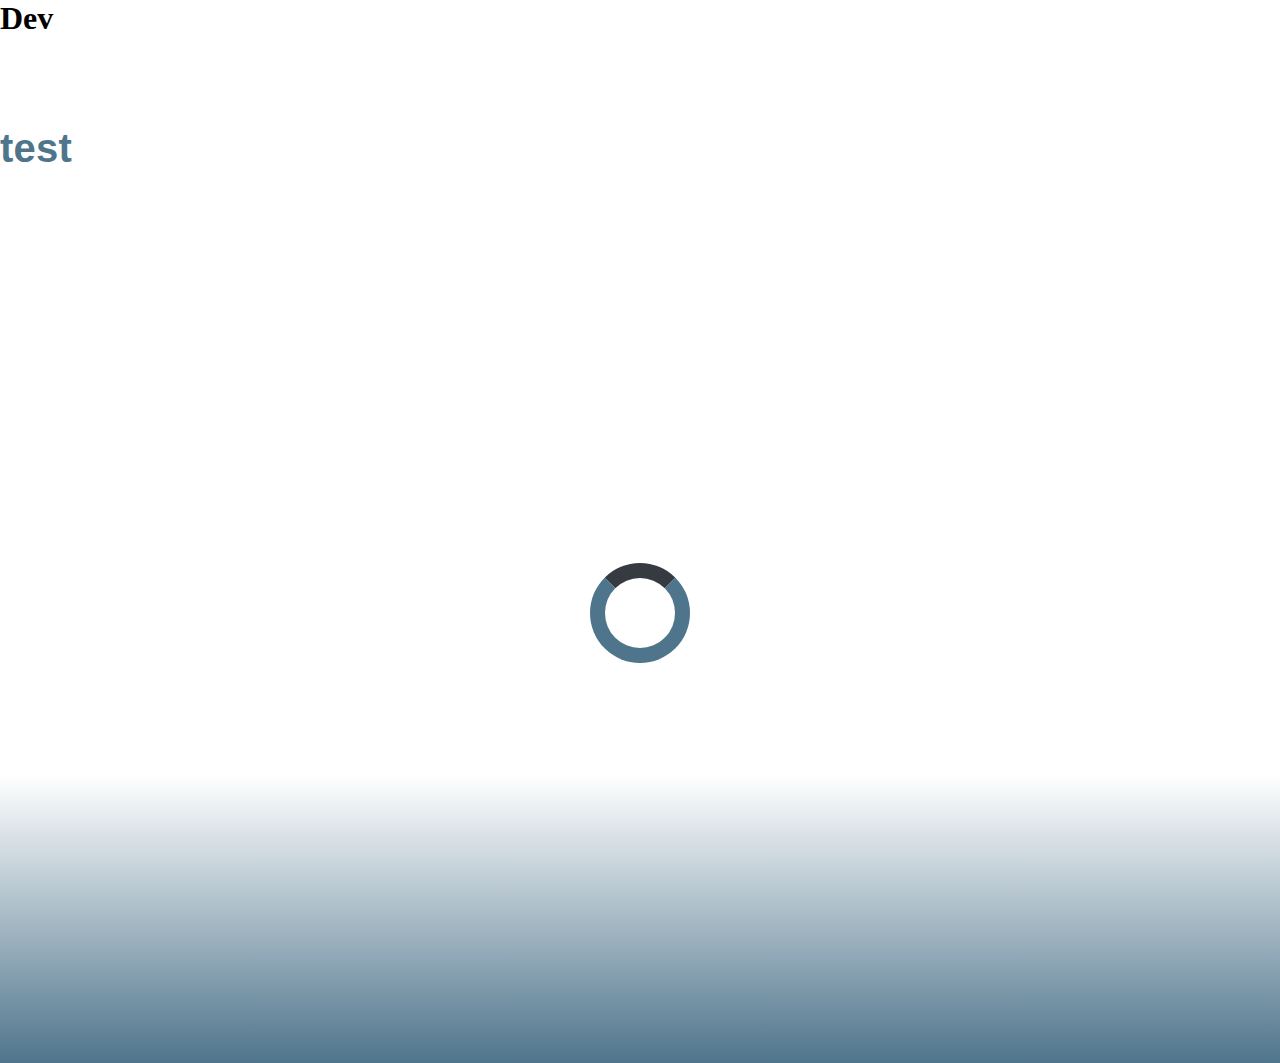
==== index.html @ 184bda40 "Merge pull request #2 from tarahroh/Test" ====
<!DOCTYPE html>
<html lang="en">

<head>
    <meta name="viewport" content="width=device-width, initial-scale=1.0" />
    <link href="@import url('https://fonts.googleapis.com/css2?family=Montserrat:wght@300&display=swap">
    <link href="CSS/index.css" rel="stylesheet" type="text/css">
    <meta charset="UTF-8">
    <meta http-equiv="X-UA-Compatible" content="IE=edge">
    <meta name="viewport" content="width=device-width, initial-scale=1.0">
    <title>Tara's Website homepage</title>
    <!-- Global site tag (gtag.js) - Google Analytics -->
    <script async src="https://www.googletagmanager.com/gtag/js?id=G-P39GYZEYTX"></script>
    <script>
        window.dataLayer = window.dataLayer || [];
        function gtag() { dataLayer.push(arguments); }
        gtag('js', new Date());

        gtag('config', 'G-P39GYZEYTX');
    </script>
    <!-- Hotjar Tracking Code for https://tarahroh.github.io/UX_UI_HW_19/ -->
    <script>
        (function (h, o, t, j, a, r) {
            h.hj = h.hj || function () { (h.hj.q = h.hj.q || []).push(arguments) };
            h._hjSettings = { hjid: 2651375, hjsv: 6 };
            a = o.getElementsByTagName('head')[0];
            r = o.createElement('script'); r.async = 1;
            r.src = t + h._hjSettings.hjid + j + h._hjSettings.hjsv;
            a.appendChild(r);
        })(window, document, 'https://static.hotjar.com/c/hotjar-', '.js?sv=');
    </script>
</head>

<body>
    <H1>Dev</H1>
    <h2>test</h2>
    <div class="modal_background">
        <div class="modal">
            <button class="close">X</button>
            <label for="name">Download Successful</label>
            <p>Thank you for wanting to see my Resume!</h3>
            <p class=smalltext> This file has been downloaded to your computer.</p>

        </div>
    </div>
    </div>
    <div class="wholepage On">
        <header>
            <div class="TopBar"></div>
            <nav>
                <a href="./index.html"><img id="logo" src="./Images/Websitesigniture_v1.png" href="./index.html"
                        alt="TRohan Logo">
                </a>
                <ul class="nav">
                    <il> <a id="Home" class="UxNavBar" href="./index.html">Home</a></il>

                    <il><a id="About" class="UxNavBar" href="#">About</a></il>

                    <il><a id="Casestudies" class="UxNavBar" href="./Casestudies/index.html">Case Studies</a></il>

                    <il><a id="Industrial" class="UxNavBar" href="#">Industrial Design</a></il>

                    <img class="Industrialarrow" src="./Images/industrialarrow.svg">
                </ul>
            </nav>
        </header>
        <section class="HeroPage">
            <main>
                <H2>Hi there!</H2>
                <p>Welcome to my website. </p>
                <h4>My name is Tara,</h4>
                <p>Multidisciplinary designer that specialises in industrial design and User experience. I am passionate
                    about
                    creating beautifully useful designs that are made for the user. </p>
                <h4>Skills Include...</h4>
                <p>Human Centered Design Research.
                <p>Concept development.</p>
                <p>Visual prototyping and wireframing</p>
                <p>User interface development </p>
                <div class="accordion">
                    <div class="label">
                        <img id="A" class="skill" src="./Images/AdobeXd.png">
                        <img id="B" class="skill" src="./Images/figma.png">
                        <img id="C" class="skill" src="./Images/AdobeIlustrator.png">
                        <img id="D" class="skill" src="./Images/AdobePhotoshop-1.png">
                        <img id="E" class="skill" src="./Images/AdobePremierPro.png">
                        <img id="F" class="skill" src="./Images/AdobeAfterEffects-2.png">
                        <img id="G" class="skill" src="./Images/SolidWorks.png">
                        <img id="H" class="skill" src="./Images/Fusion 360.png">
                        <p class="smalltext">To see examples of particualr skills, please select one software icons
                            above.</p>
                        <div class="examples">
                            <div class="XD">
                                <dl>
                                    <dt><a href="#">Project 1</a></dt>
                                    <dt><a href="#">Project 2</a></dt>
                                </dl>
                            </div>
                            <div class="figma">
                                <dl>
                                    <dt><a href="#">Project 3</a></dt>
                                    <dt><a href="#">Project 4</a></dt>
                                </dl>
                            </div>
                            <div class="iL">
                                <dl>
                                    <dt><a href="#">Project 5</a></dt>
                                    <dt><a href="#">Project 6</a></dt>
                                </dl>
                            </div>
                            <div class="Ps">
                                <dl>
                                    <dt><a href="#">Project 7</a></dt>
                                    <dt><a href="#">Project 8</a></dt>
                                </dl>
                            </div>
                            <div class="Pr">
                                <dl>
                                    <dt><a href="#">Project 9</a></dt>
                                    <dt><a href="#">Project 10</a></dt>
                                </dl>
                            </div>
                            <div class="Ae">
                                <dl>
                                    <dt><a href="#">Project 11</a></dt>
                                    <dt><a href="#">Project 12</a></dt>
                                </dl>
                            </div>
                            <div class="SolidWorks">
                                <dl>
                                    <dt><a href="#">Project 13</a></dt>
                                    <dt><a href="#">Project 14</a></dt>
                                </dl>
                            </div>
                            <div class="fusion">
                                <dl>
                                    <dt><a href="#">Project 15</a></dt>
                                    <dt><a href="#">Project 16</a></dt>
                                </dl>
                            </div>
                        </div>

                    </div>
                </div>
                <button>Let's Chat</button>

            </main>
            <aside>
                <div class="nested">
                    <button id="resumeButton" class="pdf">Resumé</button>
                    <button class="pdf">Portfolio</button>
                </div>
                <div><img class="Coverimage" src="./Images/Cover image.png"></div>

            </aside>
        </section>


        <section class=Designskills>
            <div class="UserResearch">
                <div><img src="./Images/chat.png"></div>

                <h4 class="skillTitle">User Research</h4>
                <p class="description">Lorem ipsum dolor sit amet consectetur adipisicing elit. Possimus libero
                    ullam
                    nam ea velit mollitia
                    repudiandae tempora repellendus quisquam ipsam sed, quae reprehenderit quaerat modi! Nesciunt
                    numquam
                    eaque ea laborum!</p>

            </div>
            <div class="UserInterface">
                <div><img src="./Images/Actions - Controls - shrink-screen--filled - 24@2x.png"></div>
                <div>
                    <h4 class="skillTitle">User interface Design</h4>
                </div>
                <div>
                    <p class="description">Lorem ipsum dolor sit amet consectetur adipisicing elit. Possimus libero
                        ullam
                        nam ea velit mollitia
                        repudiandae tempora repellendus quisquam ipsam sed, quae reprehenderit quaerat modi! Nesciunt
                        numquam
                        eaque ea laborum!</p>
                </div>
            </div>
            <div class="Industrial">
                <div><img src="./Images/Toolset.png"></div>
                <h4 class="skillTitle">Industrial Design</h4>
                <p class="description">Lorem ipsum dolor sit amet consectetur adipisicing elit. Possimus libero ullam
                    nam ea velit mollitia
                    repudiandae tempora repellendus quisquam ipsam sed, quae reprehenderit quaerat modi! Nesciunt
                    numquam
                    eaque ea laborum!</p>
            </div>
        </section>

        <section class="footer">


            <div class="socialmedia">
                <img class="sociallinks" src="./Images/Email.png" alt="My email">
                <img id="insta" class="sociallinks" src="./Images/instagram@2x.png" alt="My #Instagram">
                <img class="sociallinks" src="./Images/Linkedin.png" alt="my linked in">
            </div>
            <hr>
            <p class="smalltext">© 2021 Tara Design Profile, Australia</p>
            <p id="update" class="smalltext"> Update:21.09.2021</p>
        </section>

    </div>
    <div class="loader">
        <div></div>
    </div>

    <script src="https://code.jquery.com/jquery-3.4.1.js"
        integrity="sha256-WpOohJOqMqqyKL9FccASB9O0KwACQJpFTUBLTYOVvVU=" crossorigin="anonymous"></script>
    <script src="./index.js"></script>
</body>


</html>
---- CSS/index.css ----
* {
    box-sizing:border-box;
    padding:0;
    margin:0;
}
.ln{ 
    border: 1px solid black;}

header{
    margin: 0 0 0 0;
    width:100%;
    height:105px;
    padding:0 0 30px 0;
    position: relative;
    box-shadow:  0 3px 6px rgba(0, 0, 0, 16%);
    display: flex;
    align-items:flex-end;
    flex-direction: column;
}
.loader
{
   height: 100vh;
   overflow: hidden;
   background: linear-gradient(0deg, rgba(79,117,140,1) 0%, rgba(255,255,255,1) 32%);
   position: relative;
   display:flex;
   justify-content: center;
   margin:0;
z-index: 100000;
}

.loader>div { 
    height: 100px;
    width:100px;
    border:15px solid rgb(79,117,140);
border-top:15px solid rgba(53,59,64,1) ;
    position:absolute; 
    margin:auto;
    align-self:center;
    border-radius: 50%;
    animation:spin 1.5s infinite linear;
}
@keyframes spin{
    100%{
        transform: rotate(360deg);
    } 

}
.wholepage{
    display: none;
}

p{font-family: 'Montserrat', sans-serif;
    Font-size: 16px;} 
    
.TopBar{
Width:100%;
position:absolute;
height:25px;
background-color:#2f2f2f;
box-shadow: 0 3px 14px rgba(0, 0, 0, 63%);
z-index: 1;
align-self:flex-start;
}
nav {
    /*border: 1px solid black;*/
    margin:1.5rem 0 0 0;
    width:100%;
    height:40rem;
    display:flex;
    justify-content:space-between;
    align-items:flex-end;
}

ul{
    margin:0;
    height:2rem;
    align-items: baseline;
    justify-content: right;
    padding-right: 3.4%;
} 
a{
    margin:0;
    justify-content: left;
    margin-top: 0rem;
    cursor: pointer;
}
#logo{
    width: 150px;
}
img{
    width: 150px;
  margin-right: auto;
}
#Home{
    width:100%;
    height:40px;
    margin: 4rem 0 0 0;
    font-family: 'Montserrat', sans-serif;
    Font-size: 16px;
    padding: 0 12px 10px 2px;
    text-align: center;
    cursor: pointer;
    text-decoration: none;
    color:#2f2f2f;
    background-image:url("/Images/Cross\ out.png");
    background-repeat: no-repeat;
    background-size:3.8rem;
    background-position: bottom left;}

.UxNavBar {

    height:40px;
    margin: 4rem 0 0 0;
    font-family: 'Montserrat', sans-serif;
    Font-size: 16px;
    padding: 0 12px 5px 2px;
    text-align: center;
    cursor: pointer;
    text-decoration: none;
    color:#2f2f2f;
    justify-content: right;
}

.UxNavBar:hover {
    width:100%;
  
    height:40px;
    margin: 4rem 0 0 0;
    font-family: 'Montserrat', sans-serif;
    Font-size: 16px;
    padding: 0 12px 5px 2px;
    text-align: center;
    cursor: pointer;
    text-decoration: none;
    color:#2f2f2f;
    background-image:url("/Images/underline.png");
    background-repeat: no-repeat;
    background-size:3.8rem;
    background-position: bottom left;
}

.UxNavBar:active {
    width:100%;
    height:40px;
    margin: 4rem 0 0 0;
    font-family: 'Montserrat', sans-serif;
    Font-size: 16px;
    padding: 0 12px 5px 2px;
    text-align: center;
    cursor: pointer;
    text-decoration: none;
    color:#2f2f2f;
    background-image:url("/Images/Cross\ out.png");
    background-repeat: no-repeat;
    background-size:3.8rem;
    background-position: bottom left;
}
.Industrialarrow {
    margin:0;
    padding: 0 0 0 0;
    width:20px;
    cursor: pointer;
    align-self: flex-end;

}
.HeroPage{
    margin: 3% 0 0 8.5%;
}
main {
    float:left;
    max-width: 35%;
   /* border:1px solid black;*/
    font-family: 'Montserrat', sans-serif;
    Font-size: 14px;
    flex-wrap:wrap;
}
h2{
    font-family: 'Montserrat', sans-serif;
    Font-size: 2.5rem;
    font-weight:bold;
    letter-spacing: 0.26px;
    line-height: 30px;
    color: #4F758C;
    
    margin: 0 0 0 0;
    padding: 6rem 0 0 0;
}
h4, label { 
    font-family: 'Montserrat', sans-serif;
    Font-size: 1.625rem;
    font-weight:bold;
    color: #4F758C; 
    padding: 2rem 0 8.1px 0; 
}
.chat{
    margin:9rem 0 5rem 0;
}
.skill{
    margin-top: 3rem;
    margin-bottom: 1rem;
    padding: 16px 16px 0 0;
    width: 11.5%;
    cursor:pointer;
}
.skilllist{
    opacity: 0%;
    padding:1.25rem 0 1.25rem 0
    
}
.skilllist:hover {
    opacity:100%;
    padding:1.25rem 0 1.25rem 0}

button{
    display:block;
    border:none;
    Color: #fafafa;
    background-color:#5f6973;
    Padding: 5.5px 14px;
    border-radius:18px;
    font-size: 14px;
    cursor: pointer;
}
button:hover{
    width:90%;
    height: 90%;
    display:block;
    border:none;
    Color: #fafafa;
    background-color:#5f6973;
    Padding: 5.5px 14px;
    border-radius:18px;
    font-size: 14px;
    cursor: pointer;
}

button:Active {
    background-color: #fafafa;
    color:#5f6973;
    border: 2px solid #6D96A6;
    transition:ease-in-out 300ms 300ms
}

#resumeButton:hover{
    width:90%;
    height: 90%;
    display:block;
    border:none;
    Color:white;
    background-color:#5f6973;
    Padding: 5.5px 14px;
    border-radius:18px;
    font-size: 14px;
    cursor: pointer;
}
.modal_background{
    position: fixed;
    width:100%;
    height:100vh;
    display:flex; 
    margin:0;
    justify-content: center;
    align-items: center;
    background-color:rgba(95, 105, 115, 0.56);
    z-index: 1;
}
.modal{
    background-color:white; 
    width:45%;
    height: 40%;
    border-radius: 18px;
    display:flex;
    justify-content: center;
    align-content: center;
    padding: 1rem;
    text-align: center;
    align-items: stretch;
    justify-content: center;
    flex-direction: column;
    line-height: 3rem;}

.close{
    width:8%;
    display:block;
    align-self: flex-end;
    margin-top: -1.5rem
}
.close:hover{
    width:8%;
    height:15%;
    display:block;
    align-self: flex-end;
    margin-top: -1.5rem
}
aside {
    width:45%;
    margin-right: 8rem;
    float:right;
   /*border: 1px solid black; */
    display:grid;
    grid-template-columns: repeat(1,1fr);
    grid-template-rows: repeat(2,1fr);
    position: sticky;
    align-self: start;
    top:0;

}
.nested{
    display:grid;
    grid-template-columns: 90px 90px;
    grid-template-rows: 29px;
    grid-gap: 16px;
    grid-column: 1/4;
    grid-row: 1/4;
    justify-content: right;
}
.pdf{
    height: auto;
    align-items:flex-end;
    
}
.Coverimage{
    width:110%;
   align-items:flex-end;
   clip-path: inset(0% 4.5% 0% 0%);
   margin: 10% -10% 0 0;
   grid-column: 1/4;
}

.Designskills{
    Padding:2rem 140px 50px 0px;
    Width: 100%;
    display:flex; 
    flex-direction: row;
    justify-content: center;
}

.examples{
    z-index:1;
}

.XD, .figma, .iL, .Ps, .Pr,.Ae, .SolidWorks, .fusion { 
    box-shadow:0 3px 6px rgba(0, 0, 0, 16%);
    font-family: 'Montserrat', sans-serif;
    Font-size: 16px;
    line-height: 3rem;
    margin: 1rem 0 2rem 0;
    padding-left: 2rem;
    display:none;
}
.accordion{
    margin:0 0 4rem 0;
}
.Industrial, .UserInterface, .UserResearch{
   margin:auto;
    display: flex;
   flex-direction: column;
   justify-content: center;
   text-align: center;
   object-fit:scale-down;
   /* grid-area: 1 / 3 /4 / 3;*/
}
.footer {
   /* border: 1px solid black; */
    width: 100%;
   max-height:6rem;
    padding: 0px 0 0px 0;
    display:flex;
    flex-direction: column;

}
.socialmedia {
    width: 100%;
    position:relative;
    align-self: flex-end;
   
    
}
hr {border:none;
    border-bottom: 1px solid #6D96A6;
    box-shadow: 0 2px 2px 0 rgba(0, 0, 0, 0.16);
    }

.sociallinks {
    float:right;
    width:2%;
    position:inline;
    padding: 10px 14px 7px 0; 
    cursor: pointer;
    align-items: baseline;
}

.smalltext {
    font-family: 'SFProText', sans-serif;
    Font-size: 10px;
    font-weight:normal;
    letter-spacing: 0.26px;
    z-index: -1;
}
#update{
    font-family: 'SFProText', sans-serif;
    Font-size: 10px;
    font-weight:normal;
    letter-spacing: 0.26px;
    line-height:30px; 
    margin: 0 0 0 11%;
}


/*@media only screen and (max-width: 600px){}*/
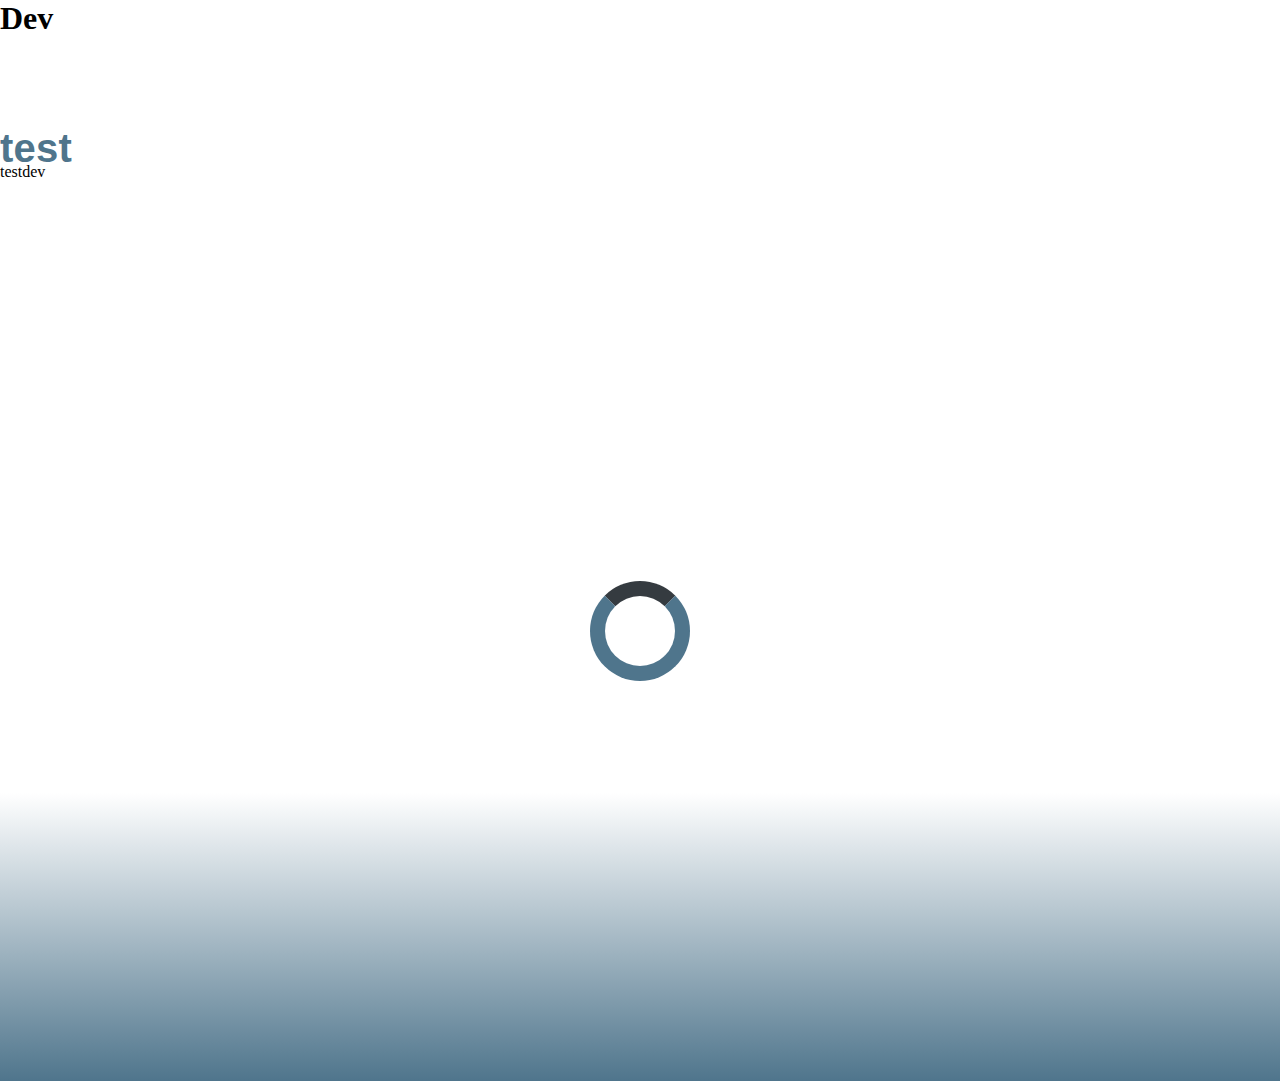
==== commit 25c0decf: "Merge branch 'Dev' into Test" ====
--- a/index.html
+++ b/index.html
@@ -32,8 +32,11 @@
 </head>
 
 <body>
+
     <H1>Dev</H1>
     <h2>test</h2>
+    <p1>testdev</p1>
+
     <div class="modal_background">
         <div class="modal">
             <button class="close">X</button>
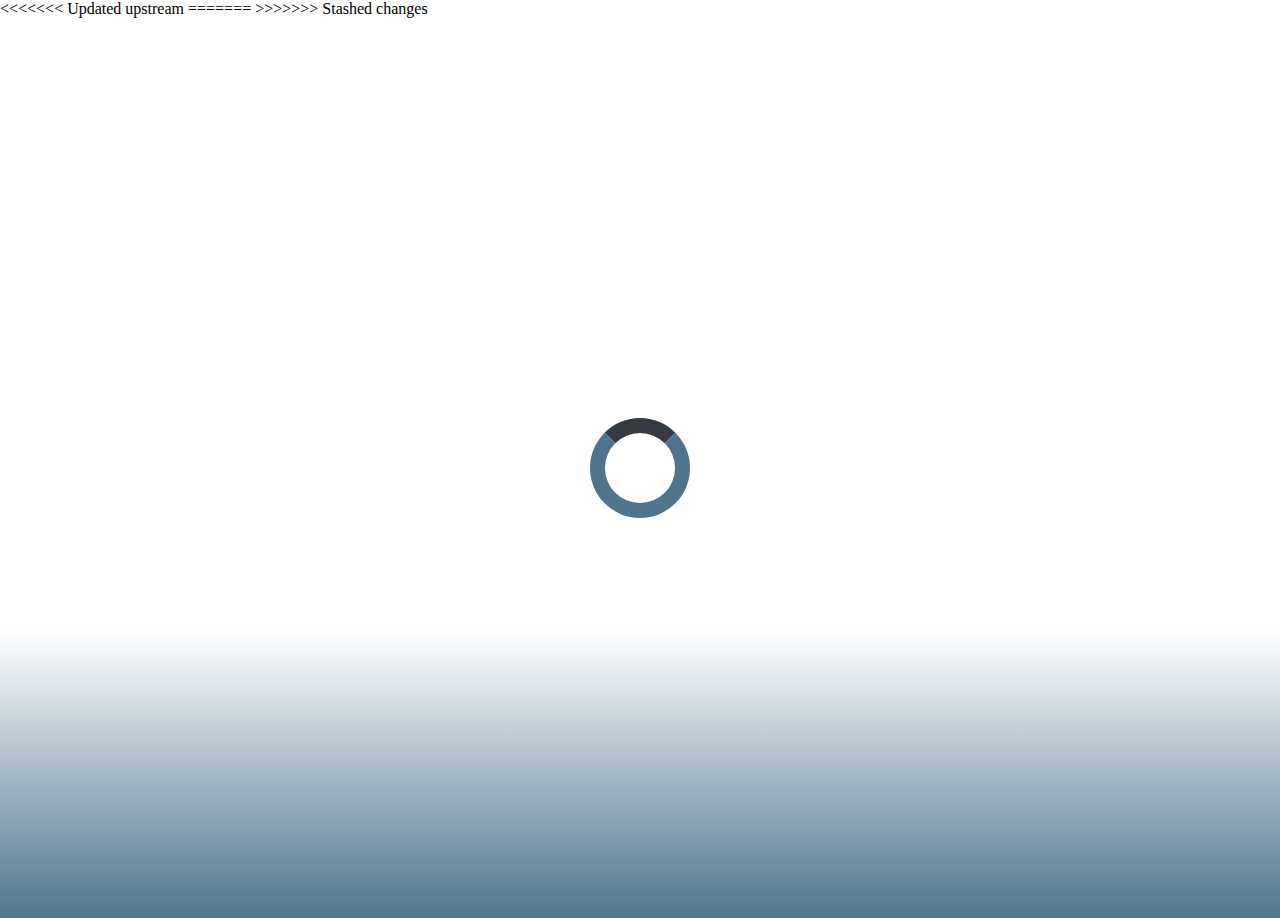
==== commit fbeaf12f: "Update to the main" ====
--- a/index.html
+++ b/index.html
@@ -32,11 +32,11 @@
 </head>
 
 <body>
+<<<<<<< Updated upstream
 
-    <H1>Dev</H1>
-    <h2>test</h2>
-    <p1>testdev</p1>
 
+=======
+>>>>>>> Stashed changes
     <div class="modal_background">
         <div class="modal">
             <button class="close">X</button>
@@ -158,45 +158,6 @@
             </aside>
         </section>
 
-
-        <section class=Designskills>
-            <div class="UserResearch">
-                <div><img src="./Images/chat.png"></div>
-
-                <h4 class="skillTitle">User Research</h4>
-                <p class="description">Lorem ipsum dolor sit amet consectetur adipisicing elit. Possimus libero
-                    ullam
-                    nam ea velit mollitia
-                    repudiandae tempora repellendus quisquam ipsam sed, quae reprehenderit quaerat modi! Nesciunt
-                    numquam
-                    eaque ea laborum!</p>
-
-            </div>
-            <div class="UserInterface">
-                <div><img src="./Images/Actions - Controls - shrink-screen--filled - 24@2x.png"></div>
-                <div>
-                    <h4 class="skillTitle">User interface Design</h4>
-                </div>
-                <div>
-                    <p class="description">Lorem ipsum dolor sit amet consectetur adipisicing elit. Possimus libero
-                        ullam
-                        nam ea velit mollitia
-                        repudiandae tempora repellendus quisquam ipsam sed, quae reprehenderit quaerat modi! Nesciunt
-                        numquam
-                        eaque ea laborum!</p>
-                </div>
-            </div>
-            <div class="Industrial">
-                <div><img src="./Images/Toolset.png"></div>
-                <h4 class="skillTitle">Industrial Design</h4>
-                <p class="description">Lorem ipsum dolor sit amet consectetur adipisicing elit. Possimus libero ullam
-                    nam ea velit mollitia
-                    repudiandae tempora repellendus quisquam ipsam sed, quae reprehenderit quaerat modi! Nesciunt
-                    numquam
-                    eaque ea laborum!</p>
-            </div>
-        </section>
-
         <section class="footer">
 
 
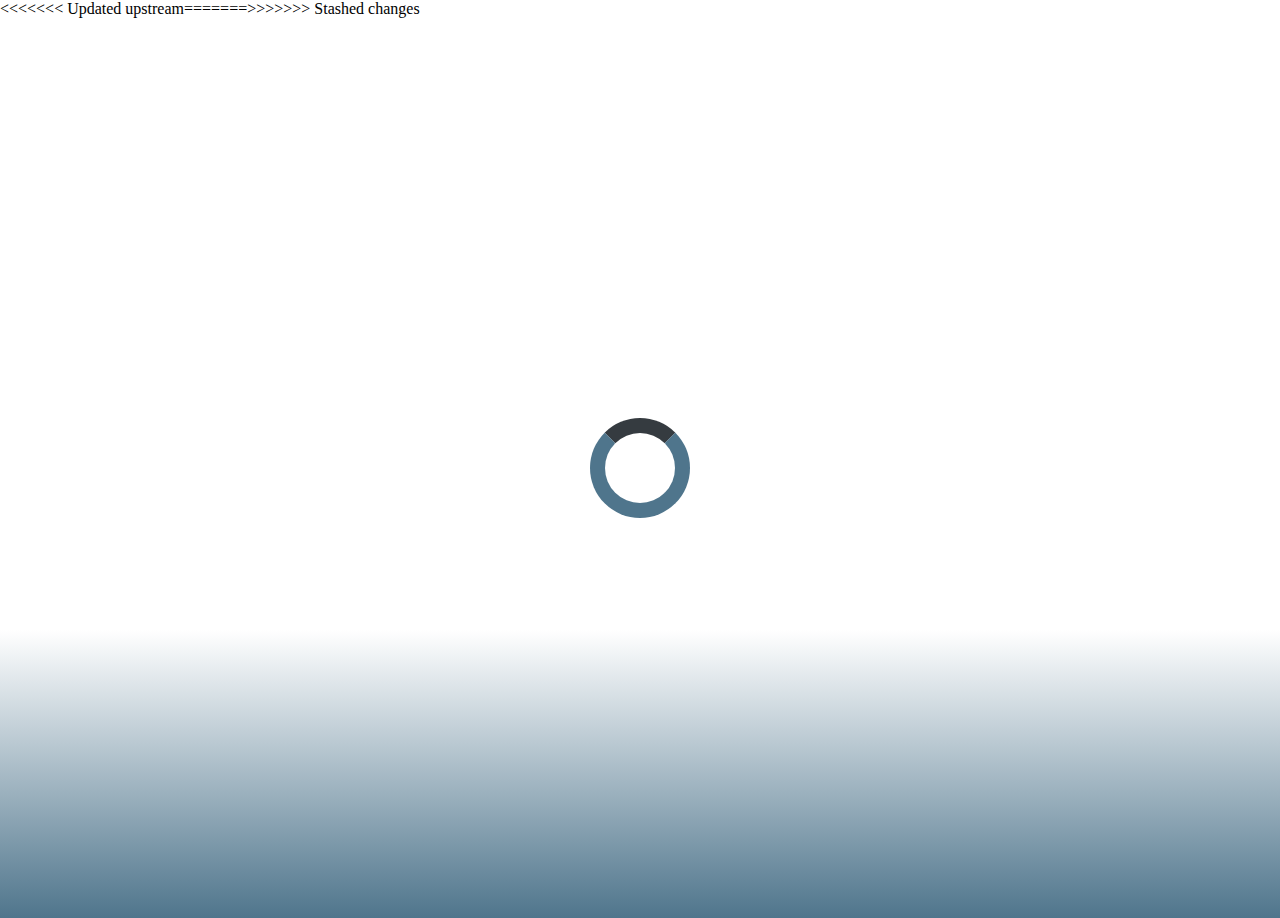
==== commit b8ba3e82: "Update to the main" ====
--- a/index.html
+++ b/index.html
@@ -32,153 +32,150 @@
 </head>
 
 <body>
-<<<<<<< Updated upstream
+    <<<<<<< Updated upstream=======>>>>>>> Stashed changes
+        <div class="modal_background">
+            <div class="modal">
+                <button class="close">X</button>
+                <label for="name">Download Successful</label>
+                <p>Thank you for wanting to see my Resume!</h3>
+                <p class=smalltext> This file has been downloaded to your computer.</p>
+
+            </div>
+        </div>
+        </div>
+        <div class="wholepage On">
+            <header>
+                <div class="TopBar"></div>
+                <nav>
+                    <a href="./index.html"><img id="logo" src="./Images/Websitesigniture_v1.png" href="./index.html"
+                            alt="TRohan Logo">
+                    </a>
+                    <ul class="nav">
+                        <il> <a id="Home" class="UxNavBar" href="./index.html">Home</a></il>
+
+                        <il><a id="About" class="UxNavBar" href="#">About</a></il>
+
+                        <il><a id="Casestudies" class="UxNavBar" href="./Casestudies/index.html">Case Studies</a></il>
+
+                        <il><a id="Industrial" class="UxNavBar" href="#">Industrial Design</a></il>
+
+                        <img class="Industrialarrow" src="./Images/industrialarrow.svg">
+                    </ul>
+                </nav>
+            </header>
+            <section class="HeroPage">
+                <main>
+                    <H2>Hi there!</H2>
+                    <p>Welcome to my website. </p>
+                    <h4>My name is Tara,</h4>
+                    <p>Multidisciplinary designer that specialises in industrial design and User experience. I am
+                        passionate
+                        about
+                        creating beautifully useful designs that are made for the user. </p>
+                    <h4>Skills Include...</h4>
+                    <p>Human Centered Design Research.
+                    <p>Concept development.</p>
+                    <p>Visual prototyping and wireframing</p>
+                    <p>User interface development </p>
+                    <div class="accordion">
+                        <div class="label">
+                            <img id="A" class="skill" src="./Images/AdobeXd.png">
+                            <img id="B" class="skill" src="./Images/figma.png">
+                            <img id="C" class="skill" src="./Images/AdobeIlustrator.png">
+                            <img id="D" class="skill" src="./Images/AdobePhotoshop-1.png">
+                            <img id="E" class="skill" src="./Images/AdobePremierPro.png">
+                            <img id="F" class="skill" src="./Images/AdobeAfterEffects-2.png">
+                            <img id="G" class="skill" src="./Images/SolidWorks.png">
+                            <img id="H" class="skill" src="./Images/Fusion 360.png">
+                            <p class="smalltext">To see examples of particualr skills, please select one software icons
+                                above.</p>
+                            <div class="examples">
+                                <div class="XD">
+                                    <dl>
+                                        <dt><a href="#">Project 1</a></dt>
+                                        <dt><a href="#">Project 2</a></dt>
+                                    </dl>
+                                </div>
+                                <div class="figma">
+                                    <dl>
+                                        <dt><a href="#">Project 3</a></dt>
+                                        <dt><a href="#">Project 4</a></dt>
+                                    </dl>
+                                </div>
+                                <div class="iL">
+                                    <dl>
+                                        <dt><a href="#">Project 5</a></dt>
+                                        <dt><a href="#">Project 6</a></dt>
+                                    </dl>
+                                </div>
+                                <div class="Ps">
+                                    <dl>
+                                        <dt><a href="#">Project 7</a></dt>
+                                        <dt><a href="#">Project 8</a></dt>
+                                    </dl>
+                                </div>
+                                <div class="Pr">
+                                    <dl>
+                                        <dt><a href="#">Project 9</a></dt>
+                                        <dt><a href="#">Project 10</a></dt>
+                                    </dl>
+                                </div>
+                                <div class="Ae">
+                                    <dl>
+                                        <dt><a href="#">Project 11</a></dt>
+                                        <dt><a href="#">Project 12</a></dt>
+                                    </dl>
+                                </div>
+                                <div class="SolidWorks">
+                                    <dl>
+                                        <dt><a href="#">Project 13</a></dt>
+                                        <dt><a href="#">Project 14</a></dt>
+                                    </dl>
+                                </div>
+                                <div class="fusion">
+                                    <dl>
+                                        <dt><a href="#">Project 15</a></dt>
+                                        <dt><a href="#">Project 16</a></dt>
+                                    </dl>
+                                </div>
+                            </div>
+
+                        </div>
+                    </div>
+                    <button>Let's Chat</button>
+
+                </main>
+                <aside>
+                    <div class="nested">
+                        <button id="resumeButton" class="pdf">Resumé</button>
+                        <button class="pdf">Portfolio</button>
+                    </div>
+                    <div><img class="Coverimage" src="./Images/Cover image.png"></div>
+
+                </aside>
+            </section>
+
+            <section class="footer">
 
 
-=======
->>>>>>> Stashed changes
-    <div class="modal_background">
-        <div class="modal">
-            <button class="close">X</button>
-            <label for="name">Download Successful</label>
-            <p>Thank you for wanting to see my Resume!</h3>
-            <p class=smalltext> This file has been downloaded to your computer.</p>
+                <div class="socialmedia">
+                    <img class="sociallinks" src="./Images/Email.png" alt="My email">
+                    <img id="insta" class="sociallinks" src="./Images/instagram@2x.png" alt="My #Instagram">
+                    <img class="sociallinks" src="./Images/Linkedin.png" alt="my linked in">
+                </div>
+                <hr>
+                <p class="smalltext">© 2021 Tara Design Profile, Australia</p>
+                <p id="update" class="smalltext"> Update:21.09.2021</p>
+            </section>
 
         </div>
-    </div>
-    </div>
-    <div class="wholepage On">
-        <header>
-            <div class="TopBar"></div>
-            <nav>
-                <a href="./index.html"><img id="logo" src="./Images/Websitesigniture_v1.png" href="./index.html"
-                        alt="TRohan Logo">
-                </a>
-                <ul class="nav">
-                    <il> <a id="Home" class="UxNavBar" href="./index.html">Home</a></il>
+        <div class="loader">
+            <div></div>
+        </div>
 
-                    <il><a id="About" class="UxNavBar" href="#">About</a></il>
-
-                    <il><a id="Casestudies" class="UxNavBar" href="./Casestudies/index.html">Case Studies</a></il>
-
-                    <il><a id="Industrial" class="UxNavBar" href="#">Industrial Design</a></il>
-
-                    <img class="Industrialarrow" src="./Images/industrialarrow.svg">
-                </ul>
-            </nav>
-        </header>
-        <section class="HeroPage">
-            <main>
-                <H2>Hi there!</H2>
-                <p>Welcome to my website. </p>
-                <h4>My name is Tara,</h4>
-                <p>Multidisciplinary designer that specialises in industrial design and User experience. I am passionate
-                    about
-                    creating beautifully useful designs that are made for the user. </p>
-                <h4>Skills Include...</h4>
-                <p>Human Centered Design Research.
-                <p>Concept development.</p>
-                <p>Visual prototyping and wireframing</p>
-                <p>User interface development </p>
-                <div class="accordion">
-                    <div class="label">
-                        <img id="A" class="skill" src="./Images/AdobeXd.png">
-                        <img id="B" class="skill" src="./Images/figma.png">
-                        <img id="C" class="skill" src="./Images/AdobeIlustrator.png">
-                        <img id="D" class="skill" src="./Images/AdobePhotoshop-1.png">
-                        <img id="E" class="skill" src="./Images/AdobePremierPro.png">
-                        <img id="F" class="skill" src="./Images/AdobeAfterEffects-2.png">
-                        <img id="G" class="skill" src="./Images/SolidWorks.png">
-                        <img id="H" class="skill" src="./Images/Fusion 360.png">
-                        <p class="smalltext">To see examples of particualr skills, please select one software icons
-                            above.</p>
-                        <div class="examples">
-                            <div class="XD">
-                                <dl>
-                                    <dt><a href="#">Project 1</a></dt>
-                                    <dt><a href="#">Project 2</a></dt>
-                                </dl>
-                            </div>
-                            <div class="figma">
-                                <dl>
-                                    <dt><a href="#">Project 3</a></dt>
-                                    <dt><a href="#">Project 4</a></dt>
-                                </dl>
-                            </div>
-                            <div class="iL">
-                                <dl>
-                                    <dt><a href="#">Project 5</a></dt>
-                                    <dt><a href="#">Project 6</a></dt>
-                                </dl>
-                            </div>
-                            <div class="Ps">
-                                <dl>
-                                    <dt><a href="#">Project 7</a></dt>
-                                    <dt><a href="#">Project 8</a></dt>
-                                </dl>
-                            </div>
-                            <div class="Pr">
-                                <dl>
-                                    <dt><a href="#">Project 9</a></dt>
-                                    <dt><a href="#">Project 10</a></dt>
-                                </dl>
-                            </div>
-                            <div class="Ae">
-                                <dl>
-                                    <dt><a href="#">Project 11</a></dt>
-                                    <dt><a href="#">Project 12</a></dt>
-                                </dl>
-                            </div>
-                            <div class="SolidWorks">
-                                <dl>
-                                    <dt><a href="#">Project 13</a></dt>
-                                    <dt><a href="#">Project 14</a></dt>
-                                </dl>
-                            </div>
-                            <div class="fusion">
-                                <dl>
-                                    <dt><a href="#">Project 15</a></dt>
-                                    <dt><a href="#">Project 16</a></dt>
-                                </dl>
-                            </div>
-                        </div>
-
-                    </div>
-                </div>
-                <button>Let's Chat</button>
-
-            </main>
-            <aside>
-                <div class="nested">
-                    <button id="resumeButton" class="pdf">Resumé</button>
-                    <button class="pdf">Portfolio</button>
-                </div>
-                <div><img class="Coverimage" src="./Images/Cover image.png"></div>
-
-            </aside>
-        </section>
-
-        <section class="footer">
-
-
-            <div class="socialmedia">
-                <img class="sociallinks" src="./Images/Email.png" alt="My email">
-                <img id="insta" class="sociallinks" src="./Images/instagram@2x.png" alt="My #Instagram">
-                <img class="sociallinks" src="./Images/Linkedin.png" alt="my linked in">
-            </div>
-            <hr>
-            <p class="smalltext">© 2021 Tara Design Profile, Australia</p>
-            <p id="update" class="smalltext"> Update:21.09.2021</p>
-        </section>
-
-    </div>
-    <div class="loader">
-        <div></div>
-    </div>
-
-    <script src="https://code.jquery.com/jquery-3.4.1.js"
-        integrity="sha256-WpOohJOqMqqyKL9FccASB9O0KwACQJpFTUBLTYOVvVU=" crossorigin="anonymous"></script>
-    <script src="./index.js"></script>
+        <script src="https://code.jquery.com/jquery-3.4.1.js"
+            integrity="sha256-WpOohJOqMqqyKL9FccASB9O0KwACQJpFTUBLTYOVvVU=" crossorigin="anonymous"></script>
+        <script src="./index.js"></script>
 </body>
 
 
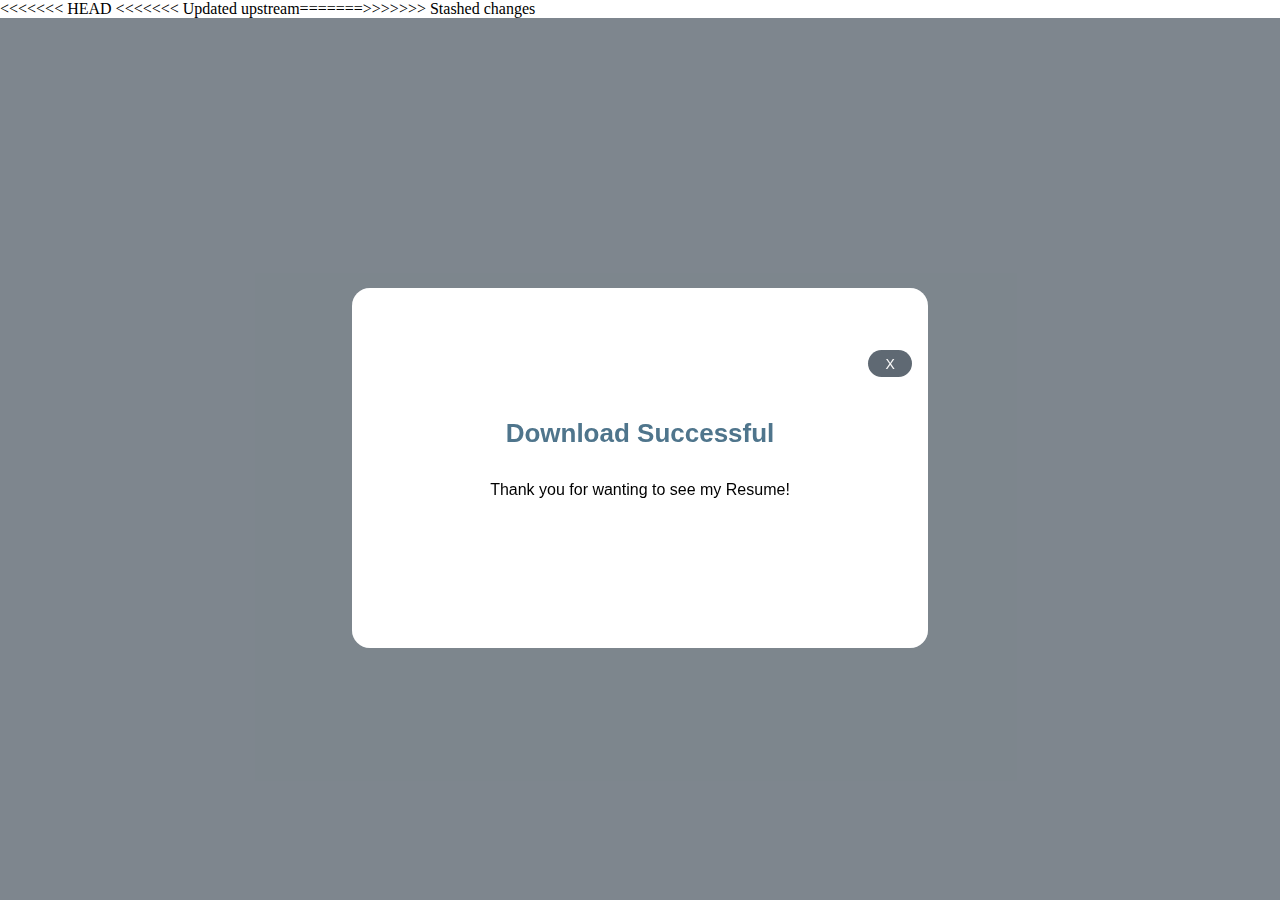
==== commit bc987d21: "Merge branch 'main' of https://github.com/tarahroh/UX_UI_HW_19" ====
--- a/index.html
+++ b/index.html
@@ -32,7 +32,7 @@
 </head>
 
 <body>
-    <<<<<<< Updated upstream=======>>>>>>> Stashed changes
+    <<<<<<< HEAD <<<<<<< Updated upstream=======>>>>>>> Stashed changes
         <div class="modal_background">
             <div class="modal">
                 <button class="close">X</button>
@@ -41,141 +41,193 @@
                 <p class=smalltext> This file has been downloaded to your computer.</p>
 
             </div>
-        </div>
-        </div>
-        <div class="wholepage On">
-            <header>
-                <div class="TopBar"></div>
-                <nav>
-                    <a href="./index.html"><img id="logo" src="./Images/Websitesigniture_v1.png" href="./index.html"
-                            alt="TRohan Logo">
-                    </a>
-                    <ul class="nav">
-                        <il> <a id="Home" class="UxNavBar" href="./index.html">Home</a></il>
-
-                        <il><a id="About" class="UxNavBar" href="#">About</a></il>
-
-                        <il><a id="Casestudies" class="UxNavBar" href="./Casestudies/index.html">Case Studies</a></il>
-
-                        <il><a id="Industrial" class="UxNavBar" href="#">Industrial Design</a></il>
-
-                        <img class="Industrialarrow" src="./Images/industrialarrow.svg">
-                    </ul>
-                </nav>
-            </header>
-            <section class="HeroPage">
-                <main>
-                    <H2>Hi there!</H2>
-                    <p>Welcome to my website. </p>
-                    <h4>My name is Tara,</h4>
-                    <p>Multidisciplinary designer that specialises in industrial design and User experience. I am
-                        passionate
-                        about
-                        creating beautifully useful designs that are made for the user. </p>
-                    <h4>Skills Include...</h4>
-                    <p>Human Centered Design Research.
-                    <p>Concept development.</p>
-                    <p>Visual prototyping and wireframing</p>
-                    <p>User interface development </p>
-                    <div class="accordion">
-                        <div class="label">
-                            <img id="A" class="skill" src="./Images/AdobeXd.png">
-                            <img id="B" class="skill" src="./Images/figma.png">
-                            <img id="C" class="skill" src="./Images/AdobeIlustrator.png">
-                            <img id="D" class="skill" src="./Images/AdobePhotoshop-1.png">
-                            <img id="E" class="skill" src="./Images/AdobePremierPro.png">
-                            <img id="F" class="skill" src="./Images/AdobeAfterEffects-2.png">
-                            <img id="G" class="skill" src="./Images/SolidWorks.png">
-                            <img id="H" class="skill" src="./Images/Fusion 360.png">
-                            <p class="smalltext">To see examples of particualr skills, please select one software icons
-                                above.</p>
-                            <div class="examples">
-                                <div class="XD">
-                                    <dl>
-                                        <dt><a href="#">Project 1</a></dt>
-                                        <dt><a href="#">Project 2</a></dt>
-                                    </dl>
+            <div class="modal_background">
+                <div class="modal">
+                    <button class="close">X</button>
+                    <label for="name">Download Successful</label>
+                    <p>Thank you for wanting to see my Resume!</h3>
+                    <p class=smalltext> This file has been downloaded to your computer.</p>
+                </div>
+            </div>
+            <div class="wholepage On">
+                <header>
+                    <div class="TopBar"></div>
+                    <nav>
+                        <a href="./index.html"><img id="logo" src="./Images/Websitesigniture_v1.png" href="./index.html"
+                                alt="TRohan Logo">
+                        </a>
+                        <ul class="nav">
+                            <il> <a id="Home" class="UxNavBar" href="./index.html">Home</a></il>
+
+                            <il><a id="About" class="UxNavBar" href="#">About</a></il>
+
+                            <il><a id="Casestudies" class="UxNavBar" href="./Casestudies/index.html">Case Studies</a>
+                            </il>
+
+                            <il><a id="Industrial" class="UxNavBar" href="#">Industrial Design</a></il>
+
+                            <img class="Industrialarrow" src="./Images/industrialarrow.svg">
+                        </ul>
+                    </nav>
+                </header>
+                <section class="HeroPage">
+                    <main>
+                        <H2>Hi there!</H2>
+                        <p>Welcome to my website. </p>
+                        <h4>My name is Tara,</h4>
+                        <p>Multidisciplinary designer that specialises in industrial design and User experience. I am
+                            passionate
+                            about
+                            creating beautifully useful designs that are made for the user. </p>
+                        <h4>Skills Include...</h4>
+                        <p>Human Centered Design Research.
+                        <p>Concept development.</p>
+                        <p>Visual prototyping and wireframing</p>
+                        <p>User interface development </p>
+                        <div class="accordion">
+                            <div class="label">
+                                <img id="A" class="skill" src="./Images/AdobeXd.png">
+                                <img id="B" class="skill" src="./Images/figma.png">
+                                <img id="C" class="skill" src="./Images/AdobeIlustrator.png">
+                                <img id="D" class="skill" src="./Images/AdobePhotoshop-1.png">
+                                <img id="E" class="skill" src="./Images/AdobePremierPro.png">
+                                <img id="F" class="skill" src="./Images/AdobeAfterEffects-2.png">
+                                <img id="G" class="skill" src="./Images/SolidWorks.png">
+                                <img id="H" class="skill" src="./Images/Fusion 360.png">
+                                <p class="smalltext">To see examples of particualr skills, please select one software
+                                    icons
+                                    above.</p>
+                                <div class="examples">
+                                    <div class="XD">
+                                        <dl>
+                                            <dt><a href="#">Project 1</a></dt>
+                                            <dt><a href="#">Project 2</a></dt>
+                                        </dl>
+                                    </div>
+                                    <div class="figma">
+                                        <dl>
+                                            <dt><a href="#">Project 3</a></dt>
+                                            <dt><a href="#">Project 4</a></dt>
+                                        </dl>
+                                    </div>
+                                    <div class="iL">
+                                        <dl>
+                                            <dt><a href="#">Project 5</a></dt>
+                                            <dt><a href="#">Project 6</a></dt>
+                                        </dl>
+                                    </div>
+                                    <div class="Ps">
+                                        <dl>
+                                            <dt><a href="#">Project 7</a></dt>
+                                            <dt><a href="#">Project 8</a></dt>
+                                        </dl>
+                                    </div>
+                                    <div class="Pr">
+                                        <dl>
+                                            <dt><a href="#">Project 9</a></dt>
+                                            <dt><a href="#">Project 10</a></dt>
+                                        </dl>
+                                    </div>
+                                    <div class="Ae">
+                                        <dl>
+                                            <dt><a href="#">Project 11</a></dt>
+                                            <dt><a href="#">Project 12</a></dt>
+                                        </dl>
+                                    </div>
+                                    <div class="SolidWorks">
+                                        <dl>
+                                            <dt><a href="#">Project 13</a></dt>
+                                            <dt><a href="#">Project 14</a></dt>
+                                        </dl>
+                                    </div>
+                                    <div class="fusion">
+                                        <dl>
+                                            <dt><a href="#">Project 15</a></dt>
+                                            <dt><a href="#">Project 16</a></dt>
+                                        </dl>
+                                    </div>
                                 </div>
-                                <div class="figma">
-                                    <dl>
-                                        <dt><a href="#">Project 3</a></dt>
-                                        <dt><a href="#">Project 4</a></dt>
-                                    </dl>
-                                </div>
-                                <div class="iL">
-                                    <dl>
-                                        <dt><a href="#">Project 5</a></dt>
-                                        <dt><a href="#">Project 6</a></dt>
-                                    </dl>
-                                </div>
-                                <div class="Ps">
-                                    <dl>
-                                        <dt><a href="#">Project 7</a></dt>
-                                        <dt><a href="#">Project 8</a></dt>
-                                    </dl>
-                                </div>
-                                <div class="Pr">
-                                    <dl>
-                                        <dt><a href="#">Project 9</a></dt>
-                                        <dt><a href="#">Project 10</a></dt>
-                                    </dl>
-                                </div>
-                                <div class="Ae">
-                                    <dl>
-                                        <dt><a href="#">Project 11</a></dt>
-                                        <dt><a href="#">Project 12</a></dt>
-                                    </dl>
-                                </div>
-                                <div class="SolidWorks">
-                                    <dl>
-                                        <dt><a href="#">Project 13</a></dt>
-                                        <dt><a href="#">Project 14</a></dt>
-                                    </dl>
-                                </div>
-                                <div class="fusion">
-                                    <dl>
-                                        <dt><a href="#">Project 15</a></dt>
-                                        <dt><a href="#">Project 16</a></dt>
-                                    </dl>
-                                </div>
+
                             </div>
-
-                        </div>
+                        </div>
+                        <button>Let's Chat</button>
+
+                    </main>
+                    <aside>
+                        <div class="nested">
+                            <button id="resumeButton" class="pdf">Resumé</button>
+                            <button class="pdf">Portfolio</button>
+                        </div>
+                        <div><img class="Coverimage" src="./Images/Cover image.png"></div>
+
+                    </aside>
+                </section>
+
+                <section class="footer">
+                    =======
+                    <section class=Designskills>
+                        <div class="UserResearch">
+                            <div><img src="./Images/chat.png"></div>
+
+                            <h4 class="skillTitle">User Research</h4>
+                            <p class="description">Lorem ipsum dolor sit amet consectetur adipisicing elit. Possimus
+                                libero
+                                ullam
+                                nam ea velit mollitia
+                                repudiandae tempora repellendus quisquam ipsam sed, quae reprehenderit quaerat modi!
+                                Nesciunt
+                                numquam
+                                eaque ea laborum!</p>
+                            >>>>>>> 184bda40a7b3b5d3085a68be66266e8f8763eace
+
+                        </div>
+                        <div class="UserInterface">
+                            <div><img src="./Images/Actions - Controls - shrink-screen--filled - 24@2x.png"></div>
+                            <div>
+                                <h4 class="skillTitle">User interface Design</h4>
+                            </div>
+                            <div>
+                                <p class="description">Lorem ipsum dolor sit amet consectetur adipisicing elit. Possimus
+                                    libero
+                                    ullam
+                                    nam ea velit mollitia
+                                    repudiandae tempora repellendus quisquam ipsam sed, quae reprehenderit quaerat modi!
+                                    Nesciunt
+                                    numquam
+                                    eaque ea laborum!</p>
+                            </div>
+                        </div>
+                        <div class="Industrial">
+                            <div><img src="./Images/Toolset.png"></div>
+                            <h4 class="skillTitle">Industrial Design</h4>
+                            <p class="description">Lorem ipsum dolor sit amet consectetur adipisicing elit. Possimus
+                                libero ullam
+                                nam ea velit mollitia
+                                repudiandae tempora repellendus quisquam ipsam sed, quae reprehenderit quaerat modi!
+                                Nesciunt
+                                numquam
+                                eaque ea laborum!</p>
+                        </div>
+                    </section>
+
+                    <div class="socialmedia">
+                        <img class="sociallinks" src="./Images/Email.png" alt="My email">
+                        <img id="insta" class="sociallinks" src="./Images/instagram@2x.png" alt="My #Instagram">
+                        <img class="sociallinks" src="./Images/Linkedin.png" alt="my linked in">
                     </div>
-                    <button>Let's Chat</button>
-
-                </main>
-                <aside>
-                    <div class="nested">
-                        <button id="resumeButton" class="pdf">Resumé</button>
-                        <button class="pdf">Portfolio</button>
-                    </div>
-                    <div><img class="Coverimage" src="./Images/Cover image.png"></div>
-
-                </aside>
-            </section>
-
-            <section class="footer">
-
-
-                <div class="socialmedia">
-                    <img class="sociallinks" src="./Images/Email.png" alt="My email">
-                    <img id="insta" class="sociallinks" src="./Images/instagram@2x.png" alt="My #Instagram">
-                    <img class="sociallinks" src="./Images/Linkedin.png" alt="my linked in">
-                </div>
-                <hr>
-                <p class="smalltext">© 2021 Tara Design Profile, Australia</p>
-                <p id="update" class="smalltext"> Update:21.09.2021</p>
-            </section>
-
-        </div>
-        <div class="loader">
-            <div></div>
-        </div>
-
-        <script src="https://code.jquery.com/jquery-3.4.1.js"
-            integrity="sha256-WpOohJOqMqqyKL9FccASB9O0KwACQJpFTUBLTYOVvVU=" crossorigin="anonymous"></script>
-        <script src="./index.js"></script>
+                    <hr>
+                    <p class="smalltext">© 2021 Tara Design Profile, Australia</p>
+                    <p id="update" class="smalltext"> Update:21.09.2021</p>
+                </section>
+
+            </div>
+            <div class="loader">
+                <div></div>
+            </div>
+
+            <script src="https://code.jquery.com/jquery-3.4.1.js"
+                integrity="sha256-WpOohJOqMqqyKL9FccASB9O0KwACQJpFTUBLTYOVvVU=" crossorigin="anonymous"></script>
+            <script src="./index.js"></script>
 </body>
 
 
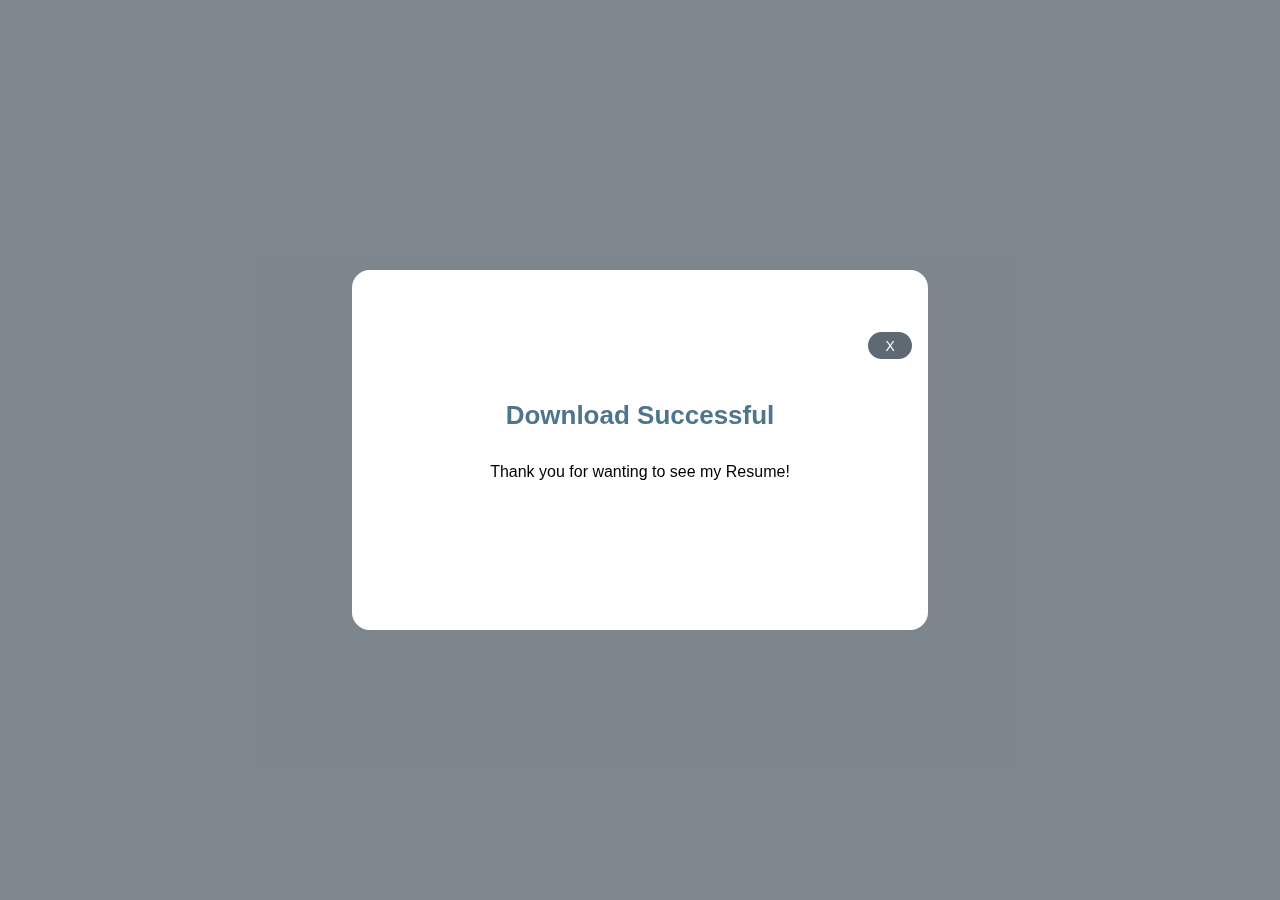
==== commit 32416998: "Update back" ====
--- a/index.html
+++ b/index.html
@@ -32,144 +32,159 @@
 </head>
 
 <body>
-    <<<<<<< HEAD <<<<<<< Updated upstream=======>>>>>>> Stashed changes
+    <div class="modal_background">
+        <div class="modal">
+            <button class="close">X</button>
+            <label for="name">Download Successful</label>
+            <p>Thank you for wanting to see my Resume!</h3>
+            <p class=smalltext> This file has been downloaded to your computer.</p>
+
+        </div>
         <div class="modal_background">
             <div class="modal">
                 <button class="close">X</button>
                 <label for="name">Download Successful</label>
                 <p>Thank you for wanting to see my Resume!</h3>
                 <p class=smalltext> This file has been downloaded to your computer.</p>
-
             </div>
-            <div class="modal_background">
-                <div class="modal">
-                    <button class="close">X</button>
-                    <label for="name">Download Successful</label>
-                    <p>Thank you for wanting to see my Resume!</h3>
-                    <p class=smalltext> This file has been downloaded to your computer.</p>
-                </div>
-            </div>
-            <div class="wholepage On">
-                <header>
-                    <div class="TopBar"></div>
-                    <nav>
-                        <a href="./index.html"><img id="logo" src="./Images/Websitesigniture_v1.png" href="./index.html"
-                                alt="TRohan Logo">
-                        </a>
-                        <ul class="nav">
-                            <il> <a id="Home" class="UxNavBar" href="./index.html">Home</a></il>
-
-                            <il><a id="About" class="UxNavBar" href="#">About</a></il>
-
-                            <il><a id="Casestudies" class="UxNavBar" href="./Casestudies/index.html">Case Studies</a>
-                            </il>
-
-                            <il><a id="Industrial" class="UxNavBar" href="#">Industrial Design</a></il>
-
-                            <img class="Industrialarrow" src="./Images/industrialarrow.svg">
-                        </ul>
-                    </nav>
-                </header>
-                <section class="HeroPage">
-                    <main>
-                        <H2>Hi there!</H2>
-                        <p>Welcome to my website. </p>
-                        <h4>My name is Tara,</h4>
-                        <p>Multidisciplinary designer that specialises in industrial design and User experience. I am
-                            passionate
-                            about
-                            creating beautifully useful designs that are made for the user. </p>
-                        <h4>Skills Include...</h4>
-                        <p>Human Centered Design Research.
-                        <p>Concept development.</p>
-                        <p>Visual prototyping and wireframing</p>
-                        <p>User interface development </p>
-                        <div class="accordion">
-                            <div class="label">
-                                <img id="A" class="skill" src="./Images/AdobeXd.png">
-                                <img id="B" class="skill" src="./Images/figma.png">
-                                <img id="C" class="skill" src="./Images/AdobeIlustrator.png">
-                                <img id="D" class="skill" src="./Images/AdobePhotoshop-1.png">
-                                <img id="E" class="skill" src="./Images/AdobePremierPro.png">
-                                <img id="F" class="skill" src="./Images/AdobeAfterEffects-2.png">
-                                <img id="G" class="skill" src="./Images/SolidWorks.png">
-                                <img id="H" class="skill" src="./Images/Fusion 360.png">
-                                <p class="smalltext">To see examples of particualr skills, please select one software
-                                    icons
-                                    above.</p>
-                                <div class="examples">
-                                    <div class="XD">
-                                        <dl>
-                                            <dt><a href="#">Project 1</a></dt>
-                                            <dt><a href="#">Project 2</a></dt>
-                                        </dl>
-                                    </div>
-                                    <div class="figma">
-                                        <dl>
-                                            <dt><a href="#">Project 3</a></dt>
-                                            <dt><a href="#">Project 4</a></dt>
-                                        </dl>
-                                    </div>
-                                    <div class="iL">
-                                        <dl>
-                                            <dt><a href="#">Project 5</a></dt>
-                                            <dt><a href="#">Project 6</a></dt>
-                                        </dl>
-                                    </div>
-                                    <div class="Ps">
-                                        <dl>
-                                            <dt><a href="#">Project 7</a></dt>
-                                            <dt><a href="#">Project 8</a></dt>
-                                        </dl>
-                                    </div>
-                                    <div class="Pr">
-                                        <dl>
-                                            <dt><a href="#">Project 9</a></dt>
-                                            <dt><a href="#">Project 10</a></dt>
-                                        </dl>
-                                    </div>
-                                    <div class="Ae">
-                                        <dl>
-                                            <dt><a href="#">Project 11</a></dt>
-                                            <dt><a href="#">Project 12</a></dt>
-                                        </dl>
-                                    </div>
-                                    <div class="SolidWorks">
-                                        <dl>
-                                            <dt><a href="#">Project 13</a></dt>
-                                            <dt><a href="#">Project 14</a></dt>
-                                        </dl>
-                                    </div>
-                                    <div class="fusion">
-                                        <dl>
-                                            <dt><a href="#">Project 15</a></dt>
-                                            <dt><a href="#">Project 16</a></dt>
-                                        </dl>
-                                    </div>
-                                </div>
-
+        </div>
+        <div class="wholepage On">
+            <header>
+                <div class="TopBar"></div>
+                <nav>
+                    <a href="./index.html"><img id="logo" src="./Images/Websitesigniture_v1.png" href="./index.html"
+                            alt="TRohan Logo">
+                    </a>
+                    <ul class="nav">
+                        <il> <a id="Home" class="UxNavBar" href="./index.html">Home</a></il>
+
+                        <il><a id="About" class="UxNavBar" href="#">About</a></il>
+
+                        <il><a id="Casestudies" class="UxNavBar" href="./Casestudies/index.html">Case Studies</a>
+                        </il>
+
+                        <il><a id="Industrial" class="UxNavBar" href="#">Industrial Design</a></il>
+
+                        <img class="Industrialarrow" src="./Images/industrialarrow.svg">
+                    </ul>
+                </nav>
+            </header>
+            <section class="HeroPage">
+                <main>
+                    <H2>Hi there!</H2>
+                    <p>Welcome to my website. </p>
+                    <h4>My name is Tara,</h4>
+                    <p>Multidisciplinary designer that specialises in industrial design and User experience. I am
+                        passionate
+                        about
+                        creating beautifully useful designs that are made for the user. </p>
+                    <h4>Skills Include...</h4>
+                    <p>Human Centered Design Research.
+                    <p>Concept development.</p>
+                    <p>Visual prototyping and wireframing</p>
+                    <p>User interface development </p>
+                    <div class="accordion">
+                        <div class="label">
+                            <img id="A" class="skill" src="./Images/AdobeXd.png">
+                            <img id="B" class="skill" src="./Images/figma.png">
+                            <img id="C" class="skill" src="./Images/AdobeIlustrator.png">
+                            <img id="D" class="skill" src="./Images/AdobePhotoshop-1.png">
+                            <img id="E" class="skill" src="./Images/AdobePremierPro.png">
+                            <img id="F" class="skill" src="./Images/AdobeAfterEffects-2.png">
+                            <img id="G" class="skill" src="./Images/SolidWorks.png">
+                            <img id="H" class="skill" src="./Images/Fusion 360.png">
+                            <p class="smalltext">To see examples of particualr skills, please select one software
+                                icons
+                                above.</p>
+                            <div class="examples">
+                                <div class="XD">
+                                    <dl>
+                                        <dt><a href="#">Project 1</a></dt>
+                                        <dt><a href="#">Project 2</a></dt>
+                                    </dl>
+                                </div>
+                                <div class="figma">
+                                    <dl>
+                                        <dt><a href="#">Project 3</a></dt>
+                                        <dt><a href="#">Project 4</a></dt>
+                                    </dl>
+                                </div>
+                                <div class="iL">
+                                    <dl>
+                                        <dt><a href="#">Project 5</a></dt>
+                                        <dt><a href="#">Project 6</a></dt>
+                                    </dl>
+                                </div>
+                                <div class="Ps">
+                                    <dl>
+                                        <dt><a href="#">Project 7</a></dt>
+                                        <dt><a href="#">Project 8</a></dt>
+                                    </dl>
+                                </div>
+                                <div class="Pr">
+                                    <dl>
+                                        <dt><a href="#">Project 9</a></dt>
+                                        <dt><a href="#">Project 10</a></dt>
+                                    </dl>
+                                </div>
+                                <div class="Ae">
+                                    <dl>
+                                        <dt><a href="#">Project 11</a></dt>
+                                        <dt><a href="#">Project 12</a></dt>
+                                    </dl>
+                                </div>
+                                <div class="SolidWorks">
+                                    <dl>
+                                        <dt><a href="#">Project 13</a></dt>
+                                        <dt><a href="#">Project 14</a></dt>
+                                    </dl>
+                                </div>
+                                <div class="fusion">
+                                    <dl>
+                                        <dt><a href="#">Project 15</a></dt>
+                                        <dt><a href="#">Project 16</a></dt>
+                                    </dl>
+                                </div>
                             </div>
+
                         </div>
-                        <button>Let's Chat</button>
-
-                    </main>
-                    <aside>
-                        <div class="nested">
-                            <button id="resumeButton" class="pdf">Resumé</button>
-                            <button class="pdf">Portfolio</button>
+                    </div>
+                    <button>Let's Chat</button>
+
+                </main>
+                <aside>
+                    <div class="nested">
+                        <button id="resumeButton" class="pdf">Resumé</button>
+                        <button class="pdf">Portfolio</button>
+                    </div>
+                    <div><img class="Coverimage" src="./Images/Cover image.png"></div>
+
+                </aside>
+            </section>
+
+            <section class="footer">
+                <section class=Designskills>
+                    <div class="UserResearch">
+                        <div><img src="./Images/chat.png"></div>
+
+                        <h4 class="skillTitle">User Research</h4>
+                        <p class="description">Lorem ipsum dolor sit amet consectetur adipisicing elit. Possimus
+                            libero
+                            ullam
+                            nam ea velit mollitia
+                            repudiandae tempora repellendus quisquam ipsam sed, quae reprehenderit quaerat modi!
+                            Nesciunt
+                            numquam
+                            eaque ea laborum!</p>
+                        >>>>>>> 184bda40a7b3b5d3085a68be66266e8f8763eace
+
+                    </div>
+                    <div class="UserInterface">
+                        <div><img src="./Images/Actions - Controls - shrink-screen--filled - 24@2x.png"></div>
+                        <div>
+                            <h4 class="skillTitle">User interface Design</h4>
                         </div>
-                        <div><img class="Coverimage" src="./Images/Cover image.png"></div>
-
-                    </aside>
-                </section>
-
-                <section class="footer">
-                    =======
-                    <section class=Designskills>
-                        <div class="UserResearch">
-                            <div><img src="./Images/chat.png"></div>
-
-                            <h4 class="skillTitle">User Research</h4>
+                        <div>
                             <p class="description">Lorem ipsum dolor sit amet consectetur adipisicing elit. Possimus
                                 libero
                                 ullam
@@ -178,56 +193,39 @@
                                 Nesciunt
                                 numquam
                                 eaque ea laborum!</p>
-                            >>>>>>> 184bda40a7b3b5d3085a68be66266e8f8763eace
-
                         </div>
-                        <div class="UserInterface">
-                            <div><img src="./Images/Actions - Controls - shrink-screen--filled - 24@2x.png"></div>
-                            <div>
-                                <h4 class="skillTitle">User interface Design</h4>
-                            </div>
-                            <div>
-                                <p class="description">Lorem ipsum dolor sit amet consectetur adipisicing elit. Possimus
-                                    libero
-                                    ullam
-                                    nam ea velit mollitia
-                                    repudiandae tempora repellendus quisquam ipsam sed, quae reprehenderit quaerat modi!
-                                    Nesciunt
-                                    numquam
-                                    eaque ea laborum!</p>
-                            </div>
-                        </div>
-                        <div class="Industrial">
-                            <div><img src="./Images/Toolset.png"></div>
-                            <h4 class="skillTitle">Industrial Design</h4>
-                            <p class="description">Lorem ipsum dolor sit amet consectetur adipisicing elit. Possimus
-                                libero ullam
-                                nam ea velit mollitia
-                                repudiandae tempora repellendus quisquam ipsam sed, quae reprehenderit quaerat modi!
-                                Nesciunt
-                                numquam
-                                eaque ea laborum!</p>
-                        </div>
-                    </section>
-
-                    <div class="socialmedia">
-                        <img class="sociallinks" src="./Images/Email.png" alt="My email">
-                        <img id="insta" class="sociallinks" src="./Images/instagram@2x.png" alt="My #Instagram">
-                        <img class="sociallinks" src="./Images/Linkedin.png" alt="my linked in">
-                    </div>
-                    <hr>
-                    <p class="smalltext">© 2021 Tara Design Profile, Australia</p>
-                    <p id="update" class="smalltext"> Update:21.09.2021</p>
+                    </div>
+                    <div class="Industrial">
+                        <div><img src="./Images/Toolset.png"></div>
+                        <h4 class="skillTitle">Industrial Design</h4>
+                        <p class="description">Lorem ipsum dolor sit amet consectetur adipisicing elit. Possimus
+                            libero ullam
+                            nam ea velit mollitia
+                            repudiandae tempora repellendus quisquam ipsam sed, quae reprehenderit quaerat modi!
+                            Nesciunt
+                            numquam
+                            eaque ea laborum!</p>
+                    </div>
                 </section>
 
-            </div>
-            <div class="loader">
-                <div></div>
-            </div>
-
-            <script src="https://code.jquery.com/jquery-3.4.1.js"
-                integrity="sha256-WpOohJOqMqqyKL9FccASB9O0KwACQJpFTUBLTYOVvVU=" crossorigin="anonymous"></script>
-            <script src="./index.js"></script>
+                <div class="socialmedia">
+                    <img class="sociallinks" src="./Images/Email.png" alt="My email">
+                    <img id="insta" class="sociallinks" src="./Images/instagram@2x.png" alt="My #Instagram">
+                    <img class="sociallinks" src="./Images/Linkedin.png" alt="my linked in">
+                </div>
+                <hr>
+                <p class="smalltext">© 2021 Tara Design Profile, Australia</p>
+                <p id="update" class="smalltext"> Update:21.09.2021</p>
+            </section>
+
+        </div>
+        <div class="loader">
+            <div></div>
+        </div>
+
+        <script src="https://code.jquery.com/jquery-3.4.1.js"
+            integrity="sha256-WpOohJOqMqqyKL9FccASB9O0KwACQJpFTUBLTYOVvVU=" crossorigin="anonymous"></script>
+        <script src="./index.js"></script>
 </body>
 
 
